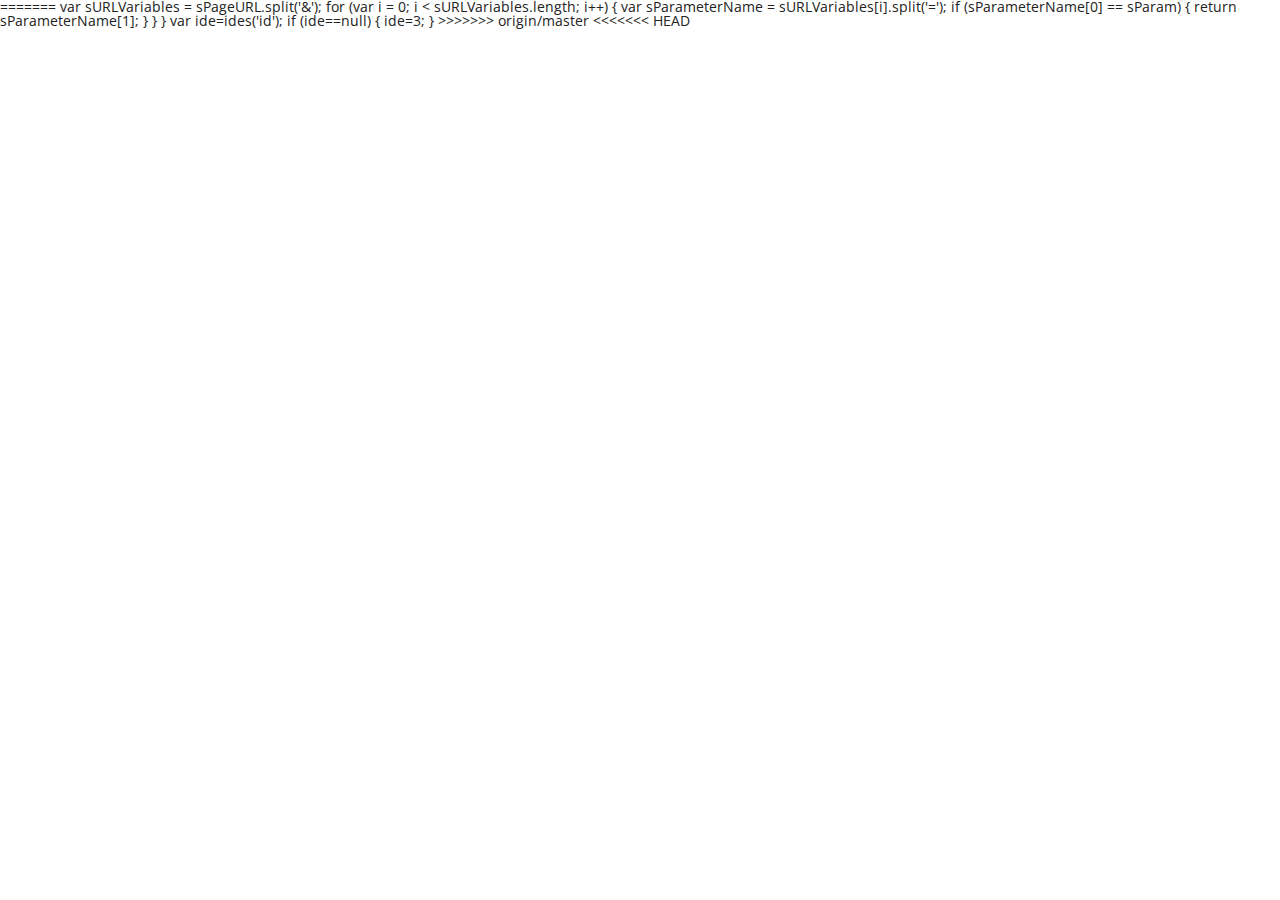
==== index.html @ 4bf1fa1a "APP" ====
<!doctype html>
<html lang="es">
<head>
	<meta charset="UTF-8">
    <meta name="viewport" content="width=device-width, initial-scale=1, maximum-scale=1">
	<title>Controller Energético</title>

	<link rel="shortcut icon" type="image/x-icon" href="images/favicon.ico" />
	
	<link rel="stylesheet" type="text/css" href="styles/style.css" media="screen, print"/>
	<script type="text/javascript" src="http://ajax.googleapis.com/ajax/libs/jquery/1.7.1/jquery.min.js"></script>
    <script type="text/javascript" src="js/js.js"></script>

	<script>
		function login()
		{
			var iuser = document.getElementById("usuario");
			var ipass = document.getElementById("contra");
			var user = document.getElementById("usuario").value;
			var pass = document.getElementById("contra").value;

			if(user=="" || user==null)
			{
				document.getElementById("msglogin").setAttribute("class", "muestra");
				document.getElementById("msglogin").innerHTML = "<p>Introduzca su nombre de usuario.</p>";
				
				iuser.className.replace("text_area","");// primero eliminamos la clase que exista ya
				iuser.setAttribute("class", "text_area error"); //Para la mayoria de los navegadores
				iuser.setAttribute("className", "text_area error"); //Para IE*/
				iuser.focus();
				
				ipass.setAttribute("class", "text_area"); //Para la mayoria de los navegadores
				ipass.setAttribute("className", "text_area"); //Para IE
			}
			else if(pass=="" || pass==null)
			{
				document.getElementById("msglogin").setAttribute("class", "muestra");
				document.getElementById("msglogin").innerHTML = "<p>Introduzca su contraseña.</p>";
								
				ipass.className.replace("text_area","");// primero eliminamos la clase que exista ya
				ipass.setAttribute("class", "text_area error"); //Para la mayoria de los navegadores
				ipass.setAttribute("className", "text_area error"); //Para IE
				ipass.focus();
				
				iuser.setAttribute("class", "text_area"); //Para la mayoria de los navegadores
				iuser.setAttribute("className", "text_area"); //Para IE
			}
			else
			{
				$.ajax({
					url: './verificar.php?user='+user+'&pass='+pass,
					type: 'GET',

					success: function (response) {
						if(response.correcto=="OK")
						{
							document.getElementById("msglogin").innerHTML = "";
							window.location=response.enlace;
							//Redirigimos a la direccion almacenada en reponse.enlace
						}
						else if(response.correcto=="NO")
						{
							if (response.respuesta=="datos")
							{
								document.getElementById("msglogin").setAttribute("class", "muestra");
								document.getElementById("msglogin").innerHTML = "<p>Usuario o contraseña incorrectos.</p>";
								iuser.focus();
								
								iuser.className.replace("text_area","");// primero eliminamos la clase que exista ya
								iuser.setAttribute("class", "text_area error"); //Para la mayoria de los navegadores
								iuser.setAttribute("className", "text_area error"); //Para IE*/
							
								ipass.setAttribute("class", "text_area"); //Para la mayoria de los navegadores
								ipass.setAttribute("className", "text_area"); //Para IE
								
								
							}else if(response.respuesta=="conexion"){
								document.getElementById("msglogin").setAttribute("class", "muestra");
								document.getElementById("msglogin").innerHTML = "<p>Error al establecer conexión.</p>";
								ipass.focus();
								
								ipass.className.replace("text_area","");// primero eliminamos la clase que exista ya
								ipass.setAttribute("class", "text_area error"); //Para la mayoria de los navegadores
								ipass.setAttribute("className", "text_area error"); //Para IE
								
								iuser.setAttribute("class", "text_area"); //Para la mayoria de los navegadores
								iuser.setAttribute("className", "text_area"); //Para IE
							}
						}
					},

				});
			}
		}
	</script>
    
    
    <script>
		$(document).ready(function() {
			var first = true;
	
			// Hide menu once we know its width
			$('#showpopup').click(function() {
				var $menu = $('#popuprcompleto');
	
				if ($menu.is(':visible')) {
					// Slide away
					$menu.animate({left: -($menu.outerWidth() + 10)}, function() {
						$menu.hide();
					});
				
					document.getElementById("note_ok").innerHTML = '';
					document.getElementById("note_error").innerHTML = '';
					if($( "#note_error" ).hasClass( "show" )){
						$( "#note_error" ).removeClass( "show" ).addClass( "hide" );
					}
					if($( "#note_ok" ).hasClass( "show" )){
						$( "#note_ok" ).removeClass( "show" ).addClass( "hide" );
					}
					document.getElementById('loading').innerHTML = '';
					$( '#ajax-contact-form' ).closest('article').find('div').removeClass(' success');
					$( '#ajax-contact-form' ).closest('div').find('label').find('span').removeClass();
					$( '#ajax-contact-form' )[0].reset();
					$( '#ajax-contact-form' ).show();
					
				}
				else {
					 // Slide in viene desde arriba
					$menu.show().css("top", -($menu.outerWidth() + 10)).animate({top: 0});
					document.getElementById("email").focus();
				}
				//$(this).off('click');
			});
	
	
			$("#close").click(function(){
				var $menu = $('#popuprcompleto');
	
				// Slide in viene desde arriba
				$menu.animate({top: -($menu.outerWidth() + 10)}, function() {
					$menu.hide();
				});
				
				document.getElementById("note_ok").innerHTML = '';
				document.getElementById("note_error").innerHTML = '';
				if($( "#note_error" ).hasClass( "show" )){
					$( "#note_error" ).removeClass( "show" ).addClass( "hide" );
				}
				if($( "#note_ok" ).hasClass( "show" )){
					$( "#note_ok" ).removeClass( "show" ).addClass( "hide" );
				}
				document.getElementById('loading').innerHTML = '';
				$( '#ajax-contact-form' ).closest('article').find('div').removeClass(' success');
				$( '#ajax-contact-form' ).closest('div').find('label').find('span').removeClass();
				$( '#ajax-contact-form' )[0].reset();
				$( '#ajax-contact-form' ).show();
			});
	
		});
	</script>
   


	<script>
		$(document).ready(function(){	
			$( "#ajax-contact-form" ).submit(function() {
				var str = $(this).serialize();
				var $menu = $('#popuprcompleto');
				
				var imail = document.getElementById("email");
				var mail = document.getElementById("email").value;
	
				if(mail=="" || mail==null)
				{
					$( "#note_error" ).removeClass( "hide" ).addClass( "show" );
					document.getElementById("note_error").innerHTML = "<p>Introduzca su email.</p>";
					
					imail.className.replace("text_area","");// primero eliminamos la clase que exista ya
					imail.setAttribute("class", "text_area error"); //Para la mayoria de los navegadores
					imail.setAttribute("className", "text_area error"); //Para IE*/
					imail.focus();
					
				}
				else{
				
					$.ajax({
						type: "POST",
						url: "contact_form/contactprocess.php",
						data: str,
						success: function(respuesta) {
								
							if(respuesta.resp == 'OK') {
								$( '#ajax-contact-form' ).hide();
								document.getElementById('loading').innerHTML = '<div class="preloader"></div>';
								document.getElementById("note_error").innerHTML = '';
								
								setTimeout(function() {
							  	// Do something after 5 seconds
									document.getElementById('loading').innerHTML = '';
									document.getElementById("note_error").innerHTML = '';
									if($( "#note_error" ).hasClass( "show" )){
										$( "#note_error" ).removeClass( "show" ).addClass( "hide" );
									}
									$( '#ajax-contact-form' )[0].reset();
									$( '#ajax-contact-form' ).hide();
									$( '#ajax-contact-form' ).closest('article').find('div').removeClass(' success');
									$( '#ajax-contact-form' ).closest('div').find('label').find('span').removeClass();
									
									document.getElementById("note_ok").innerHTML = "La petición ha sido enviada correctamente";
									$( "#note_ok" ).removeClass( "hide" ).addClass( "show" );
	
<<<<<<< HEAD
								}, 3000);
							} else {
								document.getElementById('loading').innerHTML = '';
								$( '#ajax-contact-form' ).closest('div').removeClass('success').addClass('error');
								$( '#ajax-contact-form' ).closest('div').find('label').find('span').removeClass().addClass('icono-thumbs-down');
							
								$( '#ajax-contact-form' ).show();
								document.getElementById("note_ok").innerHTML = '';
								document.getElementById("note_error").innerHTML = respuesta.resp;
								$( "#note_error" ).removeClass( "hide" ).addClass( "show" );
							}
						}
					});
				}
				return false;
			});															
		});	
		
	</script>


=======
    var sURLVariables = sPageURL.split('&');
    for (var i = 0; i < sURLVariables.length; i++) 
    {
        var sParameterName = sURLVariables[i].split('=');
        if (sParameterName[0] == sParam) 
        {
            return sParameterName[1];
        }
    }
}
 var ide=ides('id');
if (ide==null)
{
	ide=3;
	}
</script>

 <script type="text/javascript">

    	setInterval(function() {

			$.getJSON("http://controllerenergetico.dyndns.org:8081/conexiones/treal3inicio.php?id="+ide, function(data, textStatus) {

				document.getElementById('suministro').innerHTML = data.Poblacion;
				
			});

		}, 1000);
	</script>
>>>>>>> origin/master
</head>



<body>
<<<<<<< HEAD
    <div id="popuprcompleto">
        <div id="hover"></div>
        <div id="popupr">
           	<div id="close">X</div>       
            <div class="marginpop">
                <article class="titulopop">
                    <h2>Recordar los datos de acceso</h2>
                    <p>Introduzca el correo electrónico que proporcionó al dar de alta el suministro.</p>
                    <p>Recibirá un mail con la mayor brevedad posible proporcionándole su nombre de usuario y contraseña.</p>
                </article>
                <style>
                    .preloader {
                        height: 40px;
                        background: url(images/relojloader.png) center center no-repeat;
                        background-size: 25px;
                    }
                </style>
                <div class="formpop">
                    <form id="ajax-contact-form" action="#" name="contacto" method="post" >
                        <article>
                            <div class="control-group input-append">
                                <input type="text" name="email" id="email" class="text_area" placeholder="Email (*)" data-required>
                                <label for="email" class="add-on"><span></span><p id="msg4"></p></label>
                            </div>
                        </article>
                        <input type="submit" class="admin_btn" value="Enviar" >
                    </form>
                    <div id="loading"></div>
                    <div id="note_error" class="note_error hide"></div>
                    <div id="note_ok" class="note_ok hide"></div>
=======
    
    
	<header class="gen">
    	<div>
            <div class="sup">
                <div class="fleft"><span aria-hidden="true" class="icon-uniE609"></span></div>
                <div class="fleft"><p class="tcenter">Suministro: <span id="suministro">-</span></p></div>
                <div class="fleft"><a href="seleccion.html"><span aria-hidden="true" class="icon-search"></span></a>
>>>>>>> origin/master
                </div>
            </div>
        </div>
    </div>
     


	<header class="login">
        <div id="logo">
            <ul>
                <li><a href="#"><img src="images/logonucompleto.png" alt="Logotipo"></a></li>
            </ul>
        </div>
    </header>

    <div class="page-wrap">
        <div id="containercontent" class="login">
            <article id="login">
                <section>
                    <article class="column1">
                        <h2 class="raleway">ACCESO</h2>
                    </article>
                    <article class="column1">
                        <div class="centrar">
                            <div id="msglogin" class="oculta"><p class="hide"></p></div>
                        </div>
                        <form id="formlogin" name="formlogin" method="get" novalidate action="javascript:login();">
                            <div>
                                <input type="text" class="text_area" name="usuario" id="usuario" placeholder="Usuario" value="" autofocus/>
                                <input type="password" class="text_area" name="contra" id="contra" placeholder="Contraseña" value="" />
                                <input type="submit" class="fright submit_btn raleway" value="Entrar" />
                                <!--<input type="button" id="daralta" class="fleft raleway" value="Dar de Alta">-->
                                
                            </div>
                        </form>
    					<div class="centrar">
                            <a id="showpopup" href="#">Olvidé mis datos</a>
                        </div>
                    </article>
                </section>
            </article>
        </div> <!--end container content-->
	</div>
   
    
    <footer>
		<div class="fleft">
			<p><a href="http://controllerenergetico.com/condiciones.html" target="_blank">Condiciones legales</a></p>
			<p><a href="http://controllerenergetico.com/politica.html" target="_blank">Política de protección de datos</a></p>
		</div>
		<div class="fright">
			<p><a href="http://controllerenergetico.com/">Controllerenergetico.com</a></p>
			<p><a href="mailto:info@electronosis.net">info@electronosis.net</a></p>
		</div>
	</footer>

    
    <script src="vendor/jquery-1.9.0.min.js"></script>
	<script src="js/jquery-validate.js"></script>
	<script>
		$('form').validate({
			// Specify the validation rules
			rules: {
				email: {
					required: true,
					email: true
				},
				agree: "required"
			},
			onChange : true,
			eachValidField : function() {
				$(this).closest('div').removeClass('error').addClass('success');
				$(this).closest('div').find('label').find('span').removeClass().addClass('icono-thumbs-up');

			},
			eachInvalidField : function() {
				$(this).closest('div').removeClass('success').addClass('error');
				$(this).closest('div').find('label').find('span').removeClass().addClass('icono-thumbs-down');
			}
		});
	</script>

</body>
</html>
---- styles/style.css ----
@import url(http://fonts.googleapis.com/css?family=Open+Sans:400,300,600,700|Raleway:100,200,400,300,700,600);

/*Fix gmaps imgs*/
img[src^="http://maps.gstatic.com/"] { max-width: none !important;}
/* Bootstrap Css Map Fix*/
#map-canvas img { max-width: none;}
/* Bootstrap Css Map Fix*/
#map-canvas label { width: auto; display:inline;}



/*FLATICON*/
@font-face {
	font-family: "Flaticon";
	src: url("../resources/icons/flaticon.eot");
	src: url("../resources/icons/flaticon.eot#iefix") format("embedded-opentype"),
	url("../resources/icons/flaticon.woff") format("woff"),
	url("../resources/icons/flaticon.ttf") format("truetype"),
	url("../resources/icons/flaticon.svg") format("svg");
	font-weight: normal;
	font-style: normal;
}
[class^="flaticon-"]:before, [class*=" flaticon-"]:before,
[class^="flaticon-"]:after, [class*=" flaticon-"]:after {   
	font-family: Flaticon;
	font-size: 20px;
	font-style: normal;
	margin-left: 20px;
	color: #888888;
}
.flaticon-cogwheel25:before {content: "\e000";}
.flaticon-flatscreen:before {content: "\e001";}
.flaticon-notification4:before {content: "\e002";}
.flaticon-reminder3:before {content: "\e003";}



/*ICOMOON*/
@font-face {
	font-family: 'icomoon';
	src:url('../resources/icons2/fonts/icomoon.eot?e46x1g');
	src:url('../resources/icons2/fonts/icomoon.eot?#iefixe46x1g') format('embedded-opentype'),
		url('../resources/icons2/fonts/icomoon.woff?e46x1g') format('woff'),
		url('../resources/icons2/fonts/icomoon.ttf?e46x1g') format('truetype'),
		url('../resources/icons2/fonts/icomoon.svg?e46x1g#icomoon') format('svg');
	font-weight: normal;
	font-style: normal;
}
[class^="icon-"], [class*=" icon-"] {
	font-family: 'icomoon';
	speak: none;
	font-style: normal;
	font-weight: 300;
	font-size: 18px;
	font-variant: normal;
	text-transform: none;
	line-height: 1;
	/* Better Font Rendering =========== */
	-webkit-font-smoothing: antialiased;
	-moz-osx-font-smoothing: grayscale;
}
.icon-user,.icon-search{ font-size: 25px; color: #fff;}
.icon-screen { font-size: 25px; color: #888888;}
.icon-gauge { font-size: 25px; color: #888888;}
.icon-uniE609{ font-size: 23px; color: #fff;}
.icon-uniE600 { font-size: 25px; color: #888888;}
.icon-arrow-right{ color: #999999;}
.icon-notification { font-size: 20px; color: #bbbbbb; font-weight: 400;}

.icon-uniE60A:before {content: "\e60a";}
.icon-uniE609:before {content: "\e609";}
.icon-uniE600:before {content: "\e600";}
.icon-screen:before {content: "\e601";}
.icon-user:before {content: "\e602";}
.icon-cog:before {content: "\e603";}
.icon-notification:before {content: "\e604";}
.icon-arrow-right:before {content: "\e605";}
.icon-arrow-right2:before {content: "\e606";}
.icon-search:before {content: "\e607";}
.icon-gauge:before {content: "\e608";}




/*Estilo General Controller Energetico*/
.clear{clear:both;display:block;overflow:hidden;visibility:hidden;width:0;height:0}
.clearfix:after{clear:both;content:' ';display:block;font-size:0;line-height:0;visibility:hidden;width:0;height:0}
* html .clearfix,*:first-child+html .clearfix{zoom:1}

* {margin:0px auto; padding:0px;}

img, fieldset { border: 0px;}
img {
    max-width: 100%;
    height: auto;
    width: auto\9; /* ie8 */
}
a{text-decoration: none;}

*.show {
  visibility: visible;
  opacity: 1;
  transition: opacity 0.5s linear;
  height: auto;
}
*.hide {
  visibility: hidden;
  opacity: 0;
  height: auto;
  transition: visibility 0s 0.3s, opacity 0.6s linear;
}

*.oculta{ display: none;}
*.muestra{ display: block;}
*.disable{ color: #D4D4D4; transition: color 0.5s linear;}
*.enable{ color: #c0392b !important; transition: color 0.5s linear;}

iframe{ display: none;}
iframe#mapa{ display: block;}


/*general en las paginas*/
.fleft{ float: left;}
.fright{ float: right;}
.fnone{ float: none !important;}

.tcenter{ text-align: center;}


.note_ok, .note_error{float: left; height: 15px; padding: 10px 0 10px 0; width: 100%;}
.note_ok{ color: #27ae60; }
.note_error{ color: #c0392b;}

.mtop{margin-top: 25px !important;}
.mbottom{margin-bottom: 32px !important;}

.raleway{font-family:'Raleway', sans-serif; }

ul li{ list-style-type: none;}

html, body{ min-height:100%; height:100%; width: 100%;}

body 
{
  background-color: #fff;
  color: #222222;
  font-family: 'Open Sans', sans-serif;
  font-size: 14px;
  line-height: 1em;
  margin: 0px auto;
  height: 100%;
  overflow-x: hidden;
  overflow-y: scroll;
}

.page-wrap{ height: auto; margin: auto; min-height:100%;}
.page-wrap:after{ clear:both; display:block; height:51px; width: 100%;}


/*Separador navegacion de contenido*/
.line{ background-color: #BFC1BE; height: 2px; top: 60px; left: 19%; position: fixed; width: 81%; z-index: 999;}


/***** LOGIN.PHP *******/
header.login
{
	background-color:#fff;
	height: 50px;
	width: 100%;
	margin: 0 auto;
	padding: 0;
	position: fixed;
	z-index: 99999;
	top: 0;
	left: 0;
}
#logo {	float: left; width: 30%;height: 100%;}
/*logo y logotipo*/
#logo > ul{ height: 100%; width: 100%;}
#logo > ul > li{ float: left; max-height: 40px; padding: 6px 0 0 10px; width: auto;}
#logo > ul > li img{ max-width: 100%; max-height: 40px;}

#containercontent.login
{
	bottom: 50px;
	margin: 0px auto;
	padding: 0px;
	position: absolute;
	top: 50px;
	width: 100%;
	height: auto !important;
	background: url(../images/bg-movil.jpg) no-repeat center center fixed; 
	-webkit-background-size: cover;
	-moz-background-size: cover;
	-o-background-size: cover;
	background-size: cover;
	z-index: 99;
}

#login{
	left: 0px;
	height: 100%;
	position: absolute;
	overflow-y: scroll;
	top: 0px;
	width: 100%;
}
#login > section{ height: auto;	margin: 50px auto; max-width: 768px; width: 100%;}
#login > section > article{	float: left; height: auto; width: 100%; margin: 14px auto 0 auto; padding: 0px;}

form#formlogin{	width: 77%;	height: auto;}
form#formlogin > div{ width: 100%; height: auto;}

#login h2
{
	padding: 20px 0px;
	font-size: 30px;
	color: #fff;
	font-weight: 200;
	text-align: center;
	text-transform: uppercase;
	z-index: 99;
}

#login .text_area{
	-webkit-transition: all 0.20s ease-in-out;
	-moz-transition: all 0.20s ease-in-out;
	-ms-transition: all 0.20s ease-in-out;
	-o-transition: all 0.20s ease-in-out;
	outline: none;
	margin-bottom: 10px;
	border: 1px solid #DDDDDD;
	border-radius: 3px;
	padding: 4% 0 3% 2%;
	width: 98%;
}
#login .text_area:hover{ box-shadow: 0 0 4px #BCDDF3; border: 1px solid #A2CFEE;}
#login .text_area:focus{ box-shadow: 0 0 4px #52A7E0; border: 1px solid #95C9EC;}
#login input.error:focus{ box-shadow: 0 0 5px #F0B156; border: 1px solid #EDA338;}
#login .submit_btn 
{
	background-color: transparent;
	border: 1px solid #fff; 
	border-radius: 3px;
	-webkit-border-radius: 3px;
	-moz-border-radius: 3px;
	color: #fff;
	cursor: pointer;
	font-size: 16px;
	height: 36px; 
	margin: 0 auto; 
	outline: none;
	padding: 7px 14px 7px 14px; 
	width:46%;
}
#login .submit_btn:hover,#login .submit_btn:focus{ border: 1px solid #fff; outline: none; background-color: #fff; color:#3498DB; }
#login #daralta{
	width:46%; 
	margin-right:8%; 
	padding: 9px 14px 7px 12px;
	background-color: transparent;
	border: 1px solid transparent; 
	border-radius: 3px;
	-webkit-border-radius: 3px;
	-moz-border-radius: 3px;
	color: #fff;  
	font-size: 14px; 
	outline: none;
	cursor: pointer;
	height: 36px;
}
#login #daralta:hover{border: 1px solid #fff;}
#login .centrar{float: none; width: 77%;}
#login .centrar a {color: #fff;float: left;text-align: right;width: 100%;margin-top: 15px;text-decoration:none;}
#login .centrar a:hover {text-decoration: underline; color: #fff;}
#login #msglogin {float: left; width: 100%; margin-bottom: 10px;}
#login #msglogin p{font-weight:400; font-size:14px;color: #fff;text-align: center; background-color: #EDA338;padding: 10px 0;}

footer
{
	background-color: #e2e2e2;
	height: 50px;
	width: 100%;
	margin: 0px auto;
	margin: -50px auto 0;
	padding: 0px;
	float: left;
	z-index: 9999;
	position: absolute;
}

footer > div:nth-of-type(1){ margin-top: 9px; padding-left: 4px; width: 48%;}
footer > div:nth-of-type(2){ margin-top:9px; padding-right: 4px; width: 48%;}
footer > div:nth-of-type(1) > p{ padding-bottom: 4px; width: 100%; float: left;}
footer > div:nth-of-type(1) > p > a{ font-family: 'Source Sans Pro'; font-size: 12px; color: #8d8d8d; text-decoration: underline;}
footer > div:nth-of-type(1) > p > a:hover{ color: #444;}
footer > div:nth-of-type(2) > p
{
  font-family: 'Source Sans Pro';
  font-size: 12px;
  color: #8d8d8d;
  text-align: right;
}
footer > div:nth-of-type(2) > p:nth-of-type(1){ 
	padding-bottom: 4px;
	width: 100%;
	float: left;
}
footer > div:nth-of-type(2) > p:nth-of-type(2){	width: 100%;	float: left;}
footer > div:nth-of-type(2) > p > a{ font-family: 'Source Sans Pro'; font-size: 12px; color: #888; text-decoration: underline;}
footer > div:nth-of-type(2) > p > a:hover{color: #444;}

/*POP-UP LOGIN RECORDAR DATOS*/
#popuprcompleto{position: relative; display: none;}
#popuprcompleto .marginpop{float:none; width: 90%; height:100%; padding-top: 40px;}
#popuprcompleto p{ line-height: 20px;font-size: 12px;}
#popuprcompleto .titulopop p{text-align: justify;width: 90%;}
#popuprcompleto p:nth-of-type(2){ margin-bottom:9px;}
#popuprcompleto h1, #popuprcompleto h2{
  color:#3498DB; font-size:18px; margin-bottom:20px; font-weight:400; margin:20px 0; text-transform:none;
}

#popuprcompleto #hover{ position:fixed; width:100%; height:100%; opacity: .5;z-index: 99999; background-color:#222222;}
#popupr {
	position: absolute;
	width: 85%;
	left: 7%;
	height: 320px;
	background: #fff;
	top: 85px;
	-webkit-border-radius: 3px;
	-moz-border-radius: 3px;
	border-radius: 3px;	
	text-align: center;
	z-index: 999999;
	/*max-width: 540px;*/
	max-width: 768px;
}

#popuprcompleto input.text_area
{
  outline: none;
  margin-bottom: 13px;
  padding: 8px 10px;
  border: 1px solid #DDDDDD;
  border-radius: 3px;
  width: 43%;
}
#popuprcompleto input.text_area:hover{ box-shadow: 0 0 4px #BCDDF3; border: 1px solid #A2CFEE;}
#popuprcompleto input.text_area:focus{ box-shadow: 0 0 4px #52A7E0; border: 1px solid #95C9EC;}


[class^="icono-"],
[class*=" icono-"] {
  display: inline-block; width: 14px; height: 14px;
  margin-top: 1px; *margin-right: .3em;
  line-height: 14px; vertical-align: text-top;
  background-image: url("../images/glyphicons.png"); background-position: 14px 14px; background-repeat: no-repeat;
}
/* White icons with optional class, or on hover/active states of certain elements */
.icono-white{ background-image: url("../images/glyphicons.png");}
.icono-thumbs-up { background-position: -96px -144px;}
.icono-thumbs-down { background-position: -120px -144px;}

#popuprcompleto #close {
	position: absolute;
	background: #ACAAAA;
	color: #FFFFFF;
	right: 15px;
	top: 15px;
	-webkit-border-radius: 2px;
	-moz-border-radius: 2px;
	border-radius: 2px;
	line-height: auto;
	text-align: center;
	font-size: 11px;
	font-weight: bold;
	cursor: pointer;
	z-index: 99999;
	padding: 7px 10px;
}
#popuprcompleto #close:hover{ background: #A0A0A0;}

#popuprcompleto .admin_btn {
	background-color: #3498DB;
	-webkit-border-radius: 3px;
	border-radius: 3px;
	cursor: pointer;
	color: #fff;
	padding: 0px 10px;
	font-size: 11px;
	border: none;
	height: 33px;
	outline: none;
	text-transform: uppercase;
}
#popuprcompleto .admin_btn:hover, #popuprcompleto .admin_btn:focus{background-color: #2980B9;}


/***** ESTRUCTURA GENERAL PAGINAS *******/
header.gen
{
	background-color: #fff;
	height: 80px;
	/* max-width: 540px; */
	width: 100%;
	position: fixed;
	top: 0;
	left: 0;
	z-index: 999999;
}

header.gen > div{ max-width: 768px; float: none; height: 100%; width: 100%;}

header.gen > div > div, header.gen > div > nav{float:left; height:40px; max-height:40px; width:100%;}
header.gen > div > div{background-color:#3498DB;}
header.gen > div > nav{background-color:#EEEEEE;}
div.sup > div:nth-of-type(1){/*padding: 2.5% 0 0 2%;*/ padding: 12px 0 0 0; width: 10%;}
div.sup > div:nth-of-type(1) a{color: #fff !important; font-size: 13px; font-weight: 300; overflow: hidden; padding-left: 10px; width: 100%;}
/*iconito de "USER" --- div.sup > div:nth-of-type(1) span{ padding-left: 12px;}*/
div.sup > div:nth-of-type(2){ /*padding: 3.5% 0 0 0; width: 85%;*/padding: 12px 0 0 0; width: 85%; overflow: hidden;}
div.sup > div:nth-of-type(2) p{color: #fff; font-size:18px; font-weight:300; overflow: hidden; width: 92%;}
div.sup > div:nth-of-type(2) p span{ font-weight:400;}
div.sup > div:nth-of-type(3){ padding: 7px 0 0 0; width: 5%;}

nav ul{ float: left; width: 100%; border-bottom: 1px solid #CCCCCC;}
nav ul li
{
	border-right: 1px solid #CCCCCC;
	float: left;
	width: 33%;
	height: 40px;
	text-align: center;
}
nav ul li:last-of-type{ border-right:none;}
/*nav ul li.active{background-color: #E4E4E4;}*/
nav ul li:hover{ background-color: #E4E4E4;}

nav ul li a{ height: 30px; float: left; padding: 9px 0 0 0; width: 100%;}
nav ul li:hover a span{color: #666666;}
/*nav ul li a.active span{color: #3498DB;}*/
/*nav ul li a.active span.active{color: #3498DB;}*/

.container{ height:auto; max-width: 768px; width:100%; bottom: 0; left: 0; top: 80px; overflow-x: hidden; padding-bottom: 5px; position: relative; z-index: 9999;}
.container > h1{color:#777777; font-size: 22px; font-weight: 400; margin:50px 0 55px 0; text-align:center; width: 100%;}
.container > h1.minmargen{margin:50px 0 5px 0;}



/*PAGINA SELECCION SUMINISTROS*/
ul.ulsumin, ul.ultreal, ul.ulconsumo, ul.ulhist{ width:100%;}
ul.ulsumin li, ul.ultreal li{ border-top: 1px solid #EEEEEE; float: left; width: 100%;}
ul.ulsumin li:last-of-type,  ul.ultreal:last-of-type{border-bottom: 1px solid #EEEEEE;}
ul.ulsumin li a, ul.ultreal li div{ float: left; width: 100%; height: 100%; min-height: 70px; padding: 1% 2%;}
ul.ulsumin li a div:nth-of-type(1){ width: 82%;}
ul.ulsumin li a div:nth-of-type(2){ width: 12%; padding-top:28px;}
ul.ulsumin .infosum p:nth-of-type(1){ color: #545454; font-size: 19px; line-height: 25px;}
ul.ulsumin .infosum p:nth-of-type(2){ color: #777777; line-height: 20px; }
ul.ulsumin .infosum p:nth-of-type(3){ color: #777777; line-height: 20px; }
ul.ulsumin .infosum p:nth-of-type(3).alarma{ color: #E54C65; }
ul.ulsumin li a:hover div:nth-of-type(2) span, ul.ulsumin li a:active div:nth-of-type(2) span, ul.ulsumin li a:focus div:nth-of-type(2) span, ul.ulsumin li a:hover .infosum p:nth-of-type(1), ul.ulsumin li a:active .infosum p:nth-of-type(1),
ul.ulsumin li a:focus .infosum p:nth-of-type(1){color: #3498DB;}


/*PAGINA INDEX TIEMPO REAL*/
ul.ultreal li div{min-height: 50px;}
ul.ultreal li div div{ width: 100%;}
ul.ultreal p:nth-of-type(1){ font-size: 20px; line-height: 25px; font-weight:300;}
ul.ultreal p:nth-of-type(1) span{ font-size: 32px; }
ul.ultreal p:nth-of-type(2){ color: #777777; line-height: 20px; }
ul.ultreal .infoactiva p:nth-of-type(1), ul.ultreal .infoactiva p:nth-of-type(1) span{ color: #4FC4F6;}
ul.ultreal .inforeactiva p:nth-of-type(1), ul.ultreal .inforeactiva p:nth-of-type(1) span{ color: #FCB150;}
ul.ultreal .infocapacitiva p:nth-of-type(1), ul.ultreal .infocapacitiva p:nth-of-type(1) span{ color: #E54C65;}


/*PAGINA GRAFICA Y CONSUMO MEDIO DIARIO DATOS ESTATICOS*/
.tconsumo{ margin-bottom: 10px; width: 100%;}
.tconsumo div {width: 80%;}
.tconsumo  article{ float: left; width: 33.3333%;}
.tconsumo  article h2{ font-size: 16px; font-weight: 600; line-height: 19px; /*width: 65%;*/ padding: 0 31px; text-align: center;}
.tconsumo  article:nth-of-type(1) h2{ color: #4EC4F6; }
.tconsumo  article:nth-of-type(2) h2{ color: #FCB150; }
.tconsumo  article:nth-of-type(3) h2{ color: #E54C65; }
.divchart{height: 100%; width: 100%; float:left; /*overflow: hidden;*/}
.divchart #chart{ height: auto;}
#chart text{overflow: visible !important;}
ul.ulconsumo li{ float: left; padding-bottom: 12px; width: 100%;}
ul.ulconsumo li h3{ border-bottom: 1px solid #DDDDDD; color: #777777; font-size: 14px; font-weight: 400; line-height: 30px; padding-left: 4%; width: 100%; }
ul.ulconsumo li > div{ float: left; width: 33.3333%; padding: 7px 0 10px 0;}
ul.ulconsumo li > div > p{color: #666; font-size: 16px; padding: 10px 0; text-align: center; width: 100%;}




/*PAGINA HISTORIAL SUCESOS*/
/*PAGINA SELECCION SUMINISTROS*/
ul.ulhist li{ float: left; padding: 0 0 18px 0; width: 100%;}
ul.ulhist li > div{ float: left; width: 100%; height: 100%; min-height: 70px;}
ul.ulhist li > div > span{/*color: #555555;*/ color: #3498DB; float: left; font-weight: 600; text-align: right; width: 96%; }
ul.ulhist p:nth-of-type(1){ border-bottom: 1px solid #DDDDDD; color:#555555; font-size:16px; font-weight:600; line-height:25px;}
ul.ulhist p:nth-of-type(1) span{padding: 0 7px 0 17px; vertical-align: text-top;}
ul.ulhist p:nth-of-type(1).alarma{ color: #E54C65; }
ul.ulhist p:nth-of-type(2){ color: #666666; font-size:15px; font-weight:400; line-height: 20px; padding: 2% 4% 0% 4%;}
/*ul.ulhist p:nth-of-type(2) span{ font-weight: 600;}*/
ul.ulhist p:nth-of-type(3), ul.ulhist p:nth-of-type(4){ color: #878787; font-size:14px; font-weight:400;  line-height: 20px; padding: 0% 4%;}
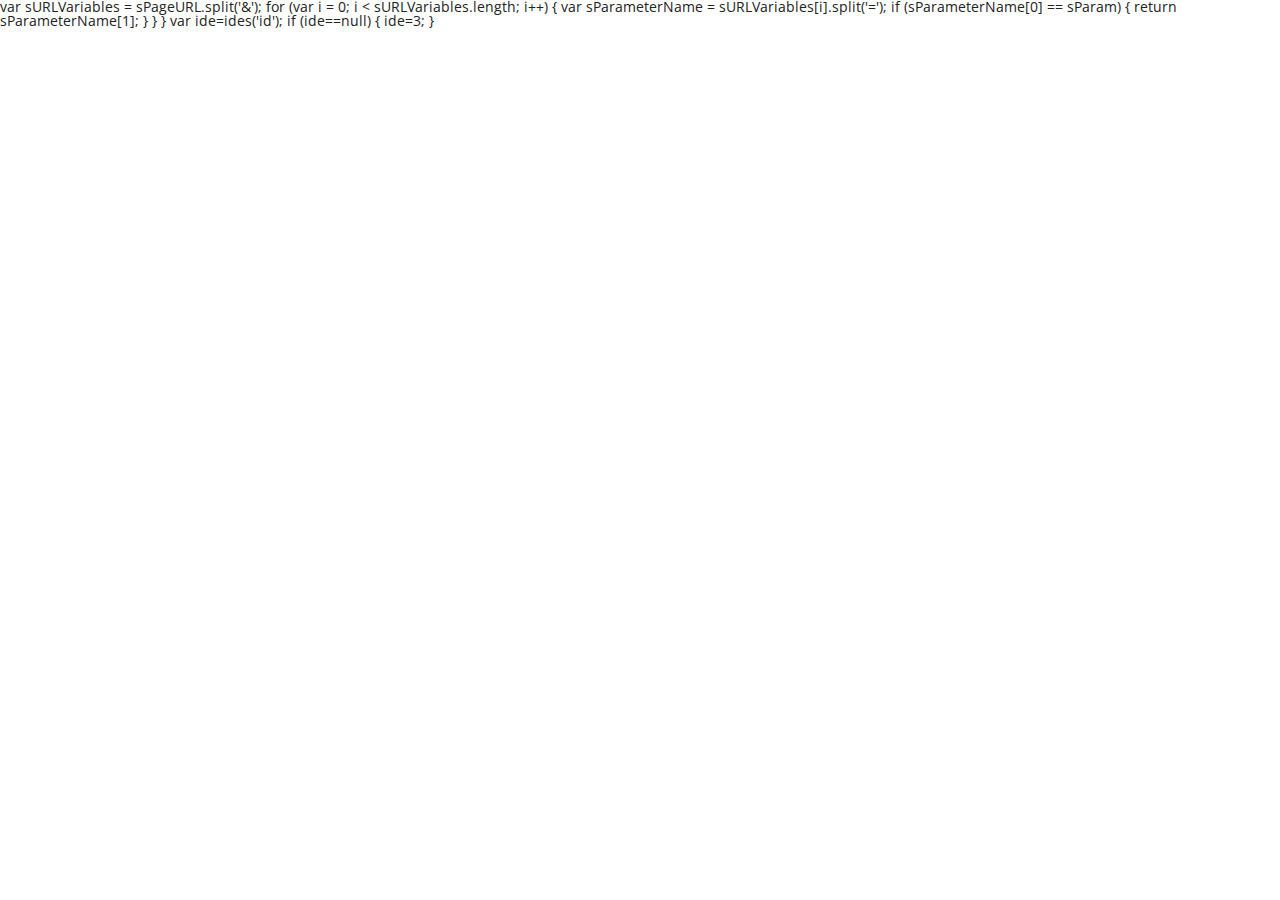
==== commit 4f7ef302: "Index MOdificado" ====
--- a/index.html
+++ b/index.html
@@ -1,4 +1,4 @@
-<!doctype html>
+﻿<!doctype html>
 <html lang="es">
 <head>
 	<meta charset="UTF-8">
@@ -209,7 +209,7 @@
 									document.getElementById("note_ok").innerHTML = "La petición ha sido enviada correctamente";
 									$( "#note_ok" ).removeClass( "hide" ).addClass( "show" );
 	
-<<<<<<< HEAD
+
 								}, 3000);
 							} else {
 								document.getElementById('loading').innerHTML = '';
@@ -231,7 +231,7 @@
 	</script>
 
 
-=======
+
     var sURLVariables = sPageURL.split('&');
     for (var i = 0; i < sURLVariables.length; i++) 
     {
@@ -261,13 +261,13 @@
 
 		}, 1000);
 	</script>
->>>>>>> origin/master
+
 </head>
 
 
 
 <body>
-<<<<<<< HEAD
+
     <div id="popuprcompleto">
         <div id="hover"></div>
         <div id="popupr">
@@ -298,7 +298,7 @@
                     <div id="loading"></div>
                     <div id="note_error" class="note_error hide"></div>
                     <div id="note_ok" class="note_ok hide"></div>
-=======
+
     
     
 	<header class="gen">
@@ -307,7 +307,7 @@
                 <div class="fleft"><span aria-hidden="true" class="icon-uniE609"></span></div>
                 <div class="fleft"><p class="tcenter">Suministro: <span id="suministro">-</span></p></div>
                 <div class="fleft"><a href="seleccion.html"><span aria-hidden="true" class="icon-search"></span></a>
->>>>>>> origin/master
+
                 </div>
             </div>
         </div>
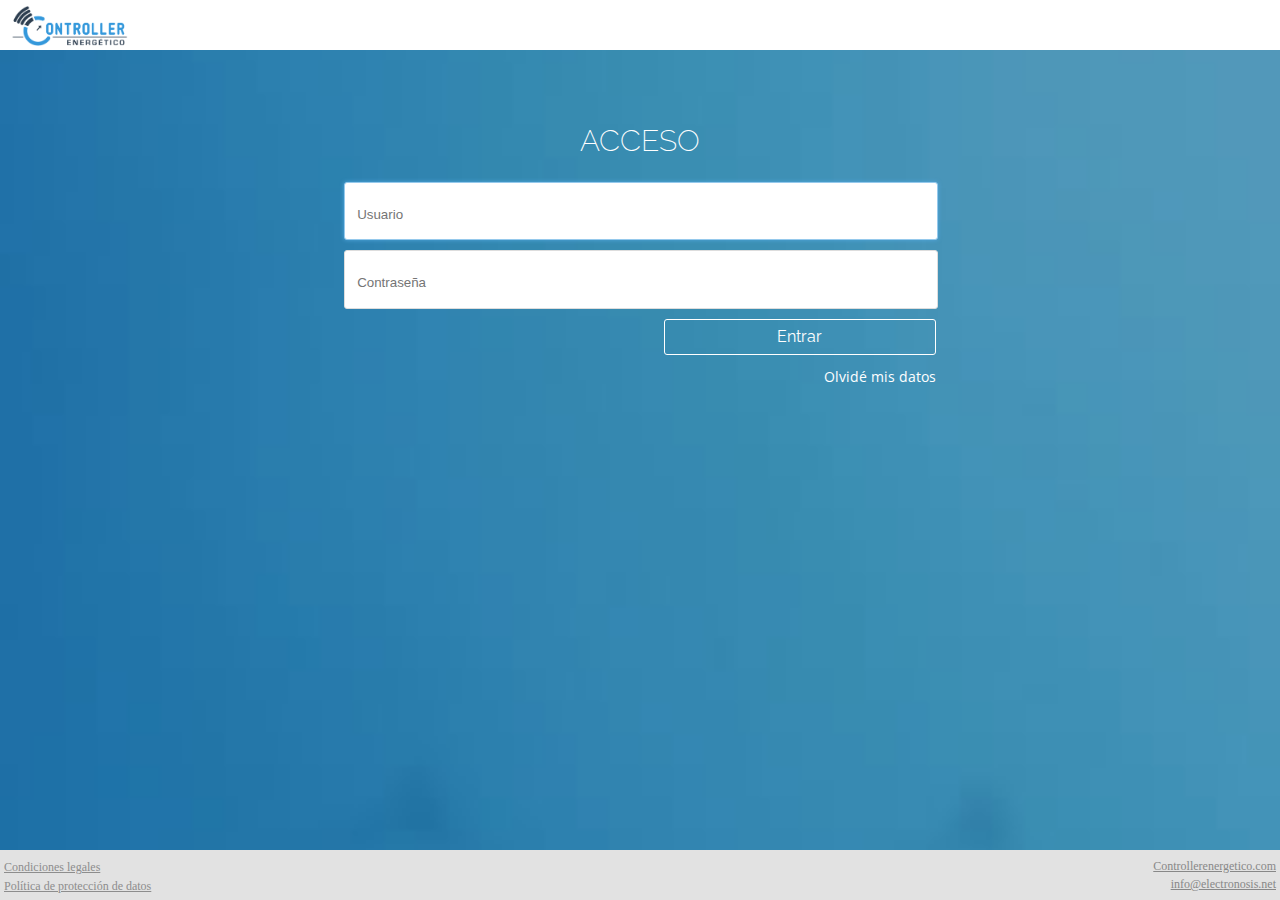
==== commit f965b58c: "index1" ====
--- a/index.html
+++ b/index.html
@@ -1,4 +1,4 @@
-﻿<!doctype html>
+<!doctype html>
 <html lang="es">
 <head>
 	<meta charset="UTF-8">
@@ -24,26 +24,26 @@
 				document.getElementById("msglogin").setAttribute("class", "muestra");
 				document.getElementById("msglogin").innerHTML = "<p>Introduzca su nombre de usuario.</p>";
 				
-				iuser.className.replace("text_area","");// primero eliminamos la clase que exista ya
-				iuser.setAttribute("class", "text_area error"); //Para la mayoria de los navegadores
-				iuser.setAttribute("className", "text_area error"); //Para IE*/
+				iuser.className.replace("text_area","");
+				iuser.setAttribute("class", "text_area error");
+				iuser.setAttribute("className", "text_area error");
 				iuser.focus();
 				
-				ipass.setAttribute("class", "text_area"); //Para la mayoria de los navegadores
-				ipass.setAttribute("className", "text_area"); //Para IE
+				ipass.setAttribute("class", "text_area");
+				ipass.setAttribute("className", "text_area");
 			}
 			else if(pass=="" || pass==null)
 			{
 				document.getElementById("msglogin").setAttribute("class", "muestra");
 				document.getElementById("msglogin").innerHTML = "<p>Introduzca su contraseña.</p>";
 								
-				ipass.className.replace("text_area","");// primero eliminamos la clase que exista ya
-				ipass.setAttribute("class", "text_area error"); //Para la mayoria de los navegadores
-				ipass.setAttribute("className", "text_area error"); //Para IE
+				ipass.className.replace("text_area","");
+				ipass.setAttribute("class", "text_area error");
+				ipass.setAttribute("className", "text_area error");
 				ipass.focus();
 				
-				iuser.setAttribute("class", "text_area"); //Para la mayoria de los navegadores
-				iuser.setAttribute("className", "text_area"); //Para IE
+				iuser.setAttribute("class", "text_area");
+				iuser.setAttribute("className", "text_area");
 			}
 			else
 			{
@@ -209,7 +209,6 @@
 									document.getElementById("note_ok").innerHTML = "La petición ha sido enviada correctamente";
 									$( "#note_ok" ).removeClass( "hide" ).addClass( "show" );
 	
-
 								}, 3000);
 							} else {
 								document.getElementById('loading').innerHTML = '';
@@ -231,43 +230,11 @@
 	</script>
 
 
-
-    var sURLVariables = sPageURL.split('&');
-    for (var i = 0; i < sURLVariables.length; i++) 
-    {
-        var sParameterName = sURLVariables[i].split('=');
-        if (sParameterName[0] == sParam) 
-        {
-            return sParameterName[1];
-        }
-    }
-}
- var ide=ides('id');
-if (ide==null)
-{
-	ide=3;
-	}
-</script>
-
- <script type="text/javascript">
-
-    	setInterval(function() {
-
-			$.getJSON("http://controllerenergetico.dyndns.org:8081/conexiones/treal3inicio.php?id="+ide, function(data, textStatus) {
-
-				document.getElementById('suministro').innerHTML = data.Poblacion;
-				
-			});
-
-		}, 1000);
-	</script>
-
 </head>
 
 
 
 <body>
-
     <div id="popuprcompleto">
         <div id="hover"></div>
         <div id="popupr">
@@ -298,16 +265,6 @@
                     <div id="loading"></div>
                     <div id="note_error" class="note_error hide"></div>
                     <div id="note_ok" class="note_ok hide"></div>
-
-    
-    
-	<header class="gen">
-    	<div>
-            <div class="sup">
-                <div class="fleft"><span aria-hidden="true" class="icon-uniE609"></span></div>
-                <div class="fleft"><p class="tcenter">Suministro: <span id="suministro">-</span></p></div>
-                <div class="fleft"><a href="seleccion.html"><span aria-hidden="true" class="icon-search"></span></a>
-
                 </div>
             </div>
         </div>
